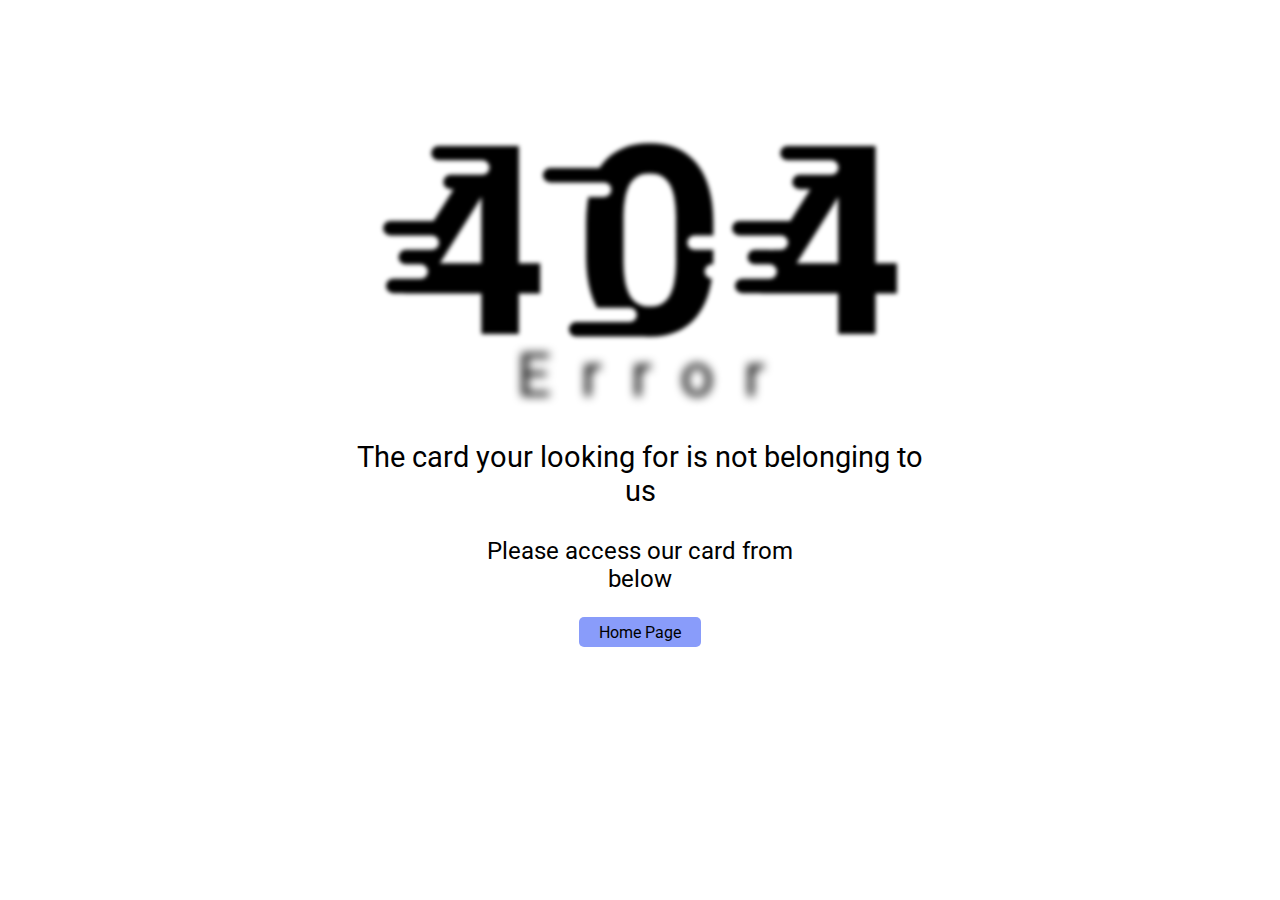
==== 404 error/index.html @ 5a7a1cf3 "404 Error page is added" ====
<!DOCTYPE html>
<html lang="en">
<head>
    <meta charset="UTF-8">
    <meta name="viewport" content="width=device-width, initial-scale=1.0">
    <meta http-equiv="X-UA-Compatible" content="ie=edge">
    <link rel="stylesheet" href="style.css">
    <title>404 Error</title>
    <link href="https://fonts.googleapis.com/css?family=Roboto:300" rel="stylesheet">

    <style>

    body
    {
        font-family: 'Roboto', sans-serif;
        margin: 0px;
        padding: 0px;
    }
    .Error404
    {
        width: 600px;
        height: 200px;
        filter: blur(2px);
    }
    .ErrorP
    {
        font-size: 60px;
        letter-spacing: 30px;
        filter: blur(5px);
        margin: 0px 0px 0px 30px;
        padding: 0px;
    }
    .paraOne
    {
        font-size: 29px;
    }
    .paraTwo
    {
        font-size: 24px;
    }
    .textAreaOne
    {
        margin: auto;
        max-width: 600px;
        text-align: center;
    }
    .textAreaTwo
    {
        max-width: 368px;
        margin: auto;
        text-align: center;
    }
    button
    {
        width: 122px;
        height: 30px;
        background-color: #899CFA;
        border-radius: 5px;
        border: 0px;
    }

    @media (max-width : 768px)
    {
        .Error404
        {
            width: 250px;
            height: 95px;
        }
        .ErrorP
        {
            font-size: 35px;
            letter-spacing: 20px;
            filter: blur(2px);
        }
        .textAreaOne
        {
            min-width: 235px;
        }
        .textAreaOne > p
        {
            font-size: 20px;
        }
        .textAreaTwo
        {
            min-width: 208px;
        }
        .textAreaTwo > p
        {
            font-size: 20px;
        }
    }
    </style>
</head>
<body>

    <section class="Error" style="display: flex ; justify-content: center ; margin : 140px 0px 0px 0px">
        <svg xmlns="http://www.w3.org/2000/svg" viewBox="0 0 944.356 362.966" class="Error404" >
            <path d="M473.863,350.641H350.3a13.1,13.1,0,0,1,0-26.207H447.27a13.1,13.1,0,1,0,0-26.207h-59.2c-.814-1.473-1.609-2.989-2.365-4.5a143.237,143.237,0,0,1-9.369-24.4,194.865,194.865,0,0,1-5.763-28.388,273.932,273.932,0,0,1-2.155-32.375V145.688a289.208,289.208,0,0,1,1.855-33.621c.595-5.044,1.348-10.011,2.24-14.763h28.457a13.1,13.1,0,1,0,0-26.207h-97.84a13.1,13.1,0,1,1,0-26.207h89.287q2.7-4.1,5.678-7.823A96.262,96.262,0,0,1,414.57,20.85,93.471,93.471,0,0,1,434.313,9.267a108.148,108.148,0,0,1,23.013-6.951A150.9,150.9,0,0,1,509.884,2.3a108.645,108.645,0,0,1,22.99,6.884,93.275,93.275,0,0,1,19.706,11.473A95.353,95.353,0,0,1,569,36.715a113.1,113.1,0,0,1,12.977,20.359,142.7,142.7,0,0,1,9.369,24.362,194.427,194.427,0,0,1,5.763,28.364,273.554,273.554,0,0,1,2.155,32.368V167.19H565.2a13.1,13.1,0,0,0,0,26.208h34.065v11.644c0,4.932-.11,9.832-.328,14.563h-2.289a13.1,13.1,0,0,0-.21,26.205,194.728,194.728,0,0,1-4.505,21.754,146.431,146.431,0,0,1-9.164,25.015,113.858,113.858,0,0,1-12.83,20.85,94.7,94.7,0,0,1-16.363,16.421,92.325,92.325,0,0,1-19.766,11.731,107.841,107.841,0,0,1-23.167,7.038,143.883,143.883,0,0,1-26.569,2.346Q478.876,350.966,473.863,350.641ZM472.428,55.814a39.018,39.018,0,0,0-9.611,3.457,35.455,35.455,0,0,0-8.042,5.761A40.486,40.486,0,0,0,448.3,73.1a58.856,58.856,0,0,0-5.022,10.516,93.839,93.839,0,0,0-3.687,13.114,184.808,184.808,0,0,0-3.373,34.02v83.13a205.5,205.5,0,0,0,2.845,36.428,105.791,105.791,0,0,0,3.556,14.185,66.608,66.608,0,0,0,4.978,11.5,42.608,42.608,0,0,0,6.547,8.888,35.86,35.86,0,0,0,8.263,6.348,38.6,38.6,0,0,0,9.978,3.809,51.431,51.431,0,0,0,11.693,1.27,52.308,52.308,0,0,0,11.57-1.219,38.488,38.488,0,0,0,9.839-3.654,34.751,34.751,0,0,0,8.108-6.091,40.213,40.213,0,0,0,6.377-8.527c3.659-6.467,6.481-14.764,8.388-24.657a200.211,200.211,0,0,0,3.108-34.99v-81.25a202.693,202.693,0,0,0-2.9-36.723,98.865,98.865,0,0,0-3.629-14.025,59.65,59.65,0,0,0-5.081-11.132,42.073,42.073,0,0,0-6.62-8.476,36.3,36.3,0,0,0-8.248-6.054,39.435,39.435,0,0,0-9.876-3.632,55.048,55.048,0,0,0-22.684-.059Zm421.219,290.46Zm-647.41,0Zm579.61,0v-73.9H685.789l-.025-.354H651.687a13.1,13.1,0,1,1,0-26.207h49.793a13.1,13.1,0,1,0,0-26.207H674.4a13.1,13.1,0,0,1,0-26.207h27.081a13.1,13.1,0,0,1,3.856.577l.365-.577h15.872a13.1,13.1,0,0,0,.7-26.189l.012-.019H646.446a13.1,13.1,0,1,1,0-26.207H737.3a13.238,13.238,0,0,1,1.525.088l36.549-57.744H755.643a13.1,13.1,0,1,1,0-26.207H813.3a13.1,13.1,0,0,0,0-26.207H733.8a13.1,13.1,0,1,1,0-26.207h91.331l.009-.014h68.5V217.711h38.709v54.662H893.647v73.9h-67.8ZM821.39,104.867,750.3,217.711h75.542V97.125ZM178.438,346.273v-73.9H38.38l-.025-.354H18.345a13.1,13.1,0,1,1,0-26.207H68.139a13.1,13.1,0,0,0,0-26.207H41.058a13.1,13.1,0,1,1,0-26.207H88.231a13.1,13.1,0,1,0,0-26.208H13.1a13.1,13.1,0,0,1,0-26.207H91.468l36.493-57.656H122.3a13.1,13.1,0,1,1,0-26.207h57.656a13.1,13.1,0,1,0,0-26.207h-79.5a13.1,13.1,0,1,1,0-26.207h77.264l.009-.014h68.5V217.711h38.71v54.662h-38.71v73.9h-67.8ZM173.98,104.867,102.9,217.711h75.542V97.125Z" transform="translate(6 6)"/>
        </svg>
    </section>

    <p class="ErrorP" style="display: flex ; justify-content: center ;">Error</p>
    
    <section class="textAreaOne">
        <p class="paraOne">The card your looking for is not belonging to us</p>
    </section>

    <section class="textAreaTwo">
        <p class="paraTwo">Please access our card from below</p>
    </section>

    <div style="display: flex ; justify-content: center ">
            <button >
                <p style="font-size: 16px ; margin: 0px 0px 0px 0px ; font-family: 'Roboto', sans-serif ;">Home Page</p>
            </button>
    </div>
</body>
</html>
---- 404 error/style.css ----
body
    {
        font-family: 'Roboto', sans-serif;
        margin: 0px;
        padding: 0px;
    }
    
    .Error404
    {
        width: 600px;
        height: 200px;
        filter: blur(2px);
    }

    body > p
    {
        font-size: 60px;
        letter-spacing: 30px;
        filter: blur(5px);
        margin: 0px 0px 0px 30px;
        padding: 0px;
    }

    .paraOne
    {
        font-size: 29px;
        display: flex ; 
        justify-content: center ;
    }

    .paraTwo
    {
        font-size: 24px;
        display: flex ; 
        justify-content: center ;
    }

    button
    {
        width: 122px;
        height: 30px;
        background-color: #899CFA;
        border-radius: 5px;
        border: 0px;
    }
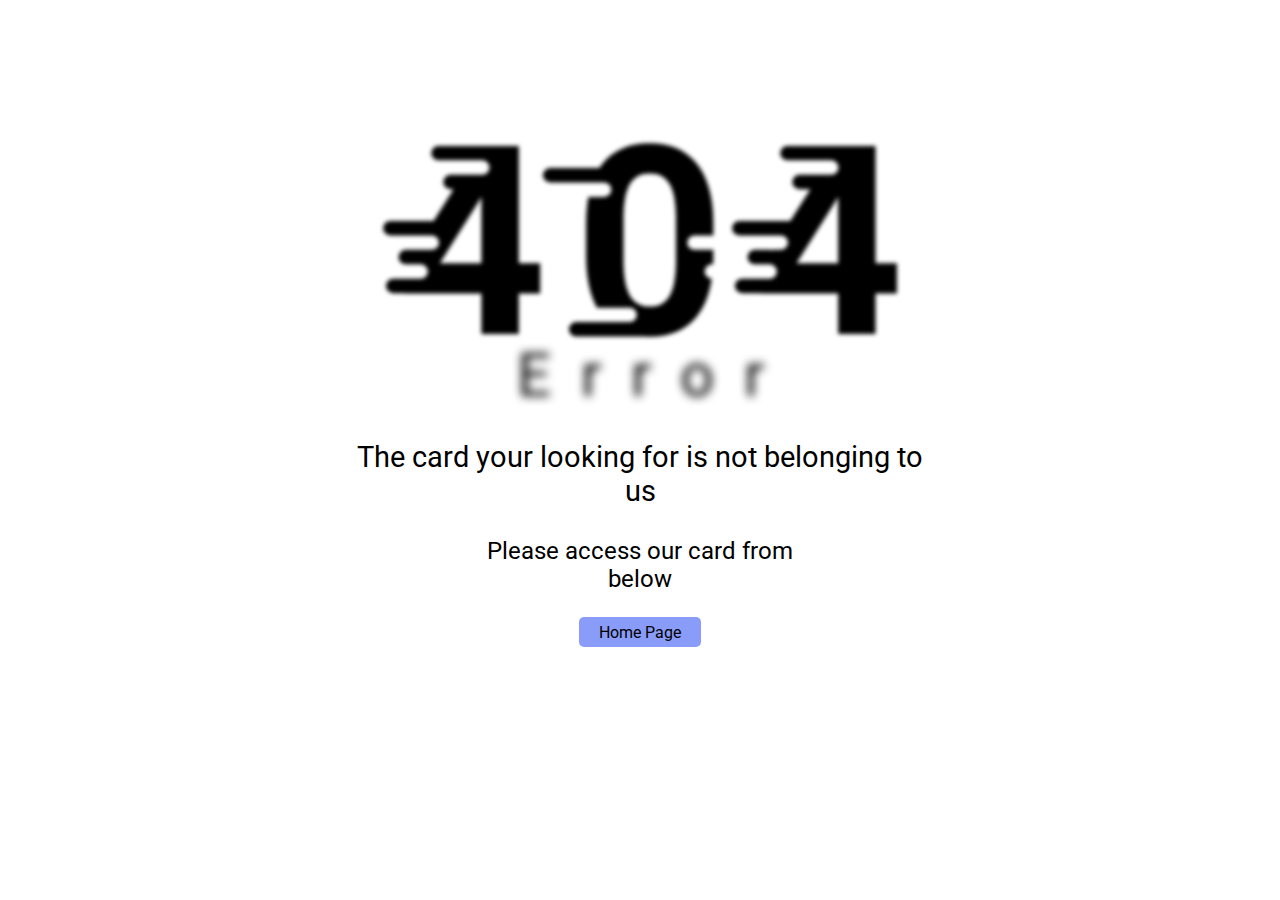
==== commit 0da862a9: "width property is changed" ====
--- a/404 error/index.html
+++ b/404 error/index.html
@@ -59,7 +59,7 @@
         border: 0px;
     }
 
-    @media (max-width : 768px)
+    @media (max-width : 400px)
     {
         .Error404
         {
@@ -74,7 +74,8 @@
         }
         .textAreaOne
         {
-            min-width: 235px;
+            width: 200px;
+            min-width: 100px;
         }
         .textAreaOne > p
         {
@@ -82,7 +83,8 @@
         }
         .textAreaTwo
         {
-            min-width: 208px;
+            width: 200px;
+            min-width: 100px;
         }
         .textAreaTwo > p
         {
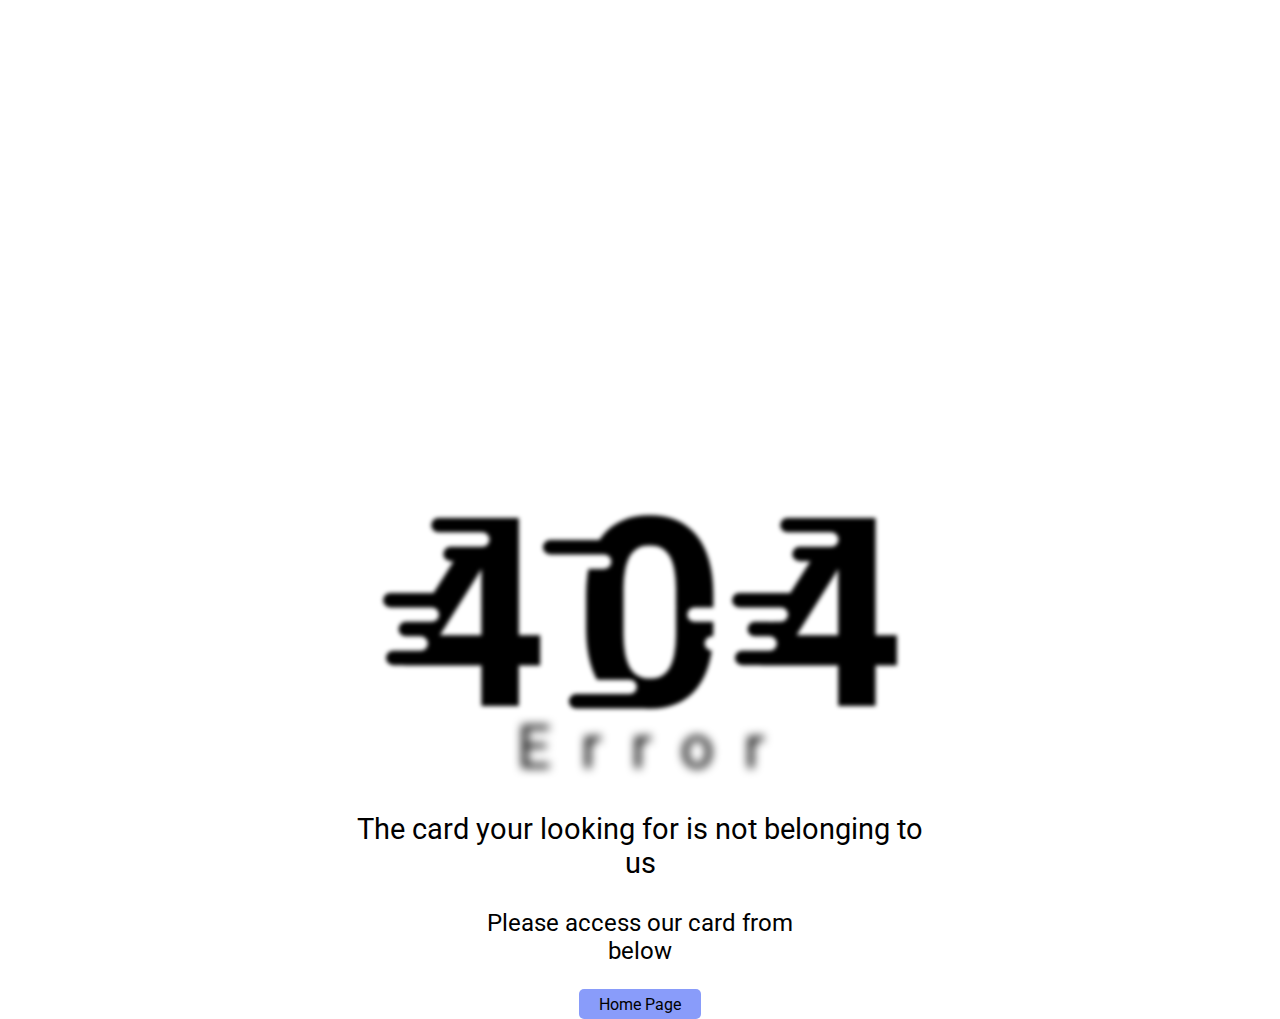
==== commit 73c90ace: "percentage feature for margin is added" ====
--- a/404 error/index.html
+++ b/404 error/index.html
@@ -74,8 +74,8 @@
         }
         .textAreaOne
         {
-            width: 200px;
-            min-width: 100px;
+            width: 200px; /* This is used to set the width of the container at 400px or below */
+            min-width: 100px; /* this is used to set the min width of the container */
         }
         .textAreaOne > p
         {
@@ -95,7 +95,7 @@
 </head>
 <body>
 
-    <section class="Error" style="display: flex ; justify-content: center ; margin : 140px 0px 0px 0px">
+    <section class="Error" style="display: flex ; justify-content: center ; margin : 40% 0px 0px 0px">
         <svg xmlns="http://www.w3.org/2000/svg" viewBox="0 0 944.356 362.966" class="Error404" >
             <path d="M473.863,350.641H350.3a13.1,13.1,0,0,1,0-26.207H447.27a13.1,13.1,0,1,0,0-26.207h-59.2c-.814-1.473-1.609-2.989-2.365-4.5a143.237,143.237,0,0,1-9.369-24.4,194.865,194.865,0,0,1-5.763-28.388,273.932,273.932,0,0,1-2.155-32.375V145.688a289.208,289.208,0,0,1,1.855-33.621c.595-5.044,1.348-10.011,2.24-14.763h28.457a13.1,13.1,0,1,0,0-26.207h-97.84a13.1,13.1,0,1,1,0-26.207h89.287q2.7-4.1,5.678-7.823A96.262,96.262,0,0,1,414.57,20.85,93.471,93.471,0,0,1,434.313,9.267a108.148,108.148,0,0,1,23.013-6.951A150.9,150.9,0,0,1,509.884,2.3a108.645,108.645,0,0,1,22.99,6.884,93.275,93.275,0,0,1,19.706,11.473A95.353,95.353,0,0,1,569,36.715a113.1,113.1,0,0,1,12.977,20.359,142.7,142.7,0,0,1,9.369,24.362,194.427,194.427,0,0,1,5.763,28.364,273.554,273.554,0,0,1,2.155,32.368V167.19H565.2a13.1,13.1,0,0,0,0,26.208h34.065v11.644c0,4.932-.11,9.832-.328,14.563h-2.289a13.1,13.1,0,0,0-.21,26.205,194.728,194.728,0,0,1-4.505,21.754,146.431,146.431,0,0,1-9.164,25.015,113.858,113.858,0,0,1-12.83,20.85,94.7,94.7,0,0,1-16.363,16.421,92.325,92.325,0,0,1-19.766,11.731,107.841,107.841,0,0,1-23.167,7.038,143.883,143.883,0,0,1-26.569,2.346Q478.876,350.966,473.863,350.641ZM472.428,55.814a39.018,39.018,0,0,0-9.611,3.457,35.455,35.455,0,0,0-8.042,5.761A40.486,40.486,0,0,0,448.3,73.1a58.856,58.856,0,0,0-5.022,10.516,93.839,93.839,0,0,0-3.687,13.114,184.808,184.808,0,0,0-3.373,34.02v83.13a205.5,205.5,0,0,0,2.845,36.428,105.791,105.791,0,0,0,3.556,14.185,66.608,66.608,0,0,0,4.978,11.5,42.608,42.608,0,0,0,6.547,8.888,35.86,35.86,0,0,0,8.263,6.348,38.6,38.6,0,0,0,9.978,3.809,51.431,51.431,0,0,0,11.693,1.27,52.308,52.308,0,0,0,11.57-1.219,38.488,38.488,0,0,0,9.839-3.654,34.751,34.751,0,0,0,8.108-6.091,40.213,40.213,0,0,0,6.377-8.527c3.659-6.467,6.481-14.764,8.388-24.657a200.211,200.211,0,0,0,3.108-34.99v-81.25a202.693,202.693,0,0,0-2.9-36.723,98.865,98.865,0,0,0-3.629-14.025,59.65,59.65,0,0,0-5.081-11.132,42.073,42.073,0,0,0-6.62-8.476,36.3,36.3,0,0,0-8.248-6.054,39.435,39.435,0,0,0-9.876-3.632,55.048,55.048,0,0,0-22.684-.059Zm421.219,290.46Zm-647.41,0Zm579.61,0v-73.9H685.789l-.025-.354H651.687a13.1,13.1,0,1,1,0-26.207h49.793a13.1,13.1,0,1,0,0-26.207H674.4a13.1,13.1,0,0,1,0-26.207h27.081a13.1,13.1,0,0,1,3.856.577l.365-.577h15.872a13.1,13.1,0,0,0,.7-26.189l.012-.019H646.446a13.1,13.1,0,1,1,0-26.207H737.3a13.238,13.238,0,0,1,1.525.088l36.549-57.744H755.643a13.1,13.1,0,1,1,0-26.207H813.3a13.1,13.1,0,0,0,0-26.207H733.8a13.1,13.1,0,1,1,0-26.207h91.331l.009-.014h68.5V217.711h38.709v54.662H893.647v73.9h-67.8ZM821.39,104.867,750.3,217.711h75.542V97.125ZM178.438,346.273v-73.9H38.38l-.025-.354H18.345a13.1,13.1,0,1,1,0-26.207H68.139a13.1,13.1,0,0,0,0-26.207H41.058a13.1,13.1,0,1,1,0-26.207H88.231a13.1,13.1,0,1,0,0-26.208H13.1a13.1,13.1,0,0,1,0-26.207H91.468l36.493-57.656H122.3a13.1,13.1,0,1,1,0-26.207h57.656a13.1,13.1,0,1,0,0-26.207h-79.5a13.1,13.1,0,1,1,0-26.207h77.264l.009-.014h68.5V217.711h38.71v54.662h-38.71v73.9h-67.8ZM173.98,104.867,102.9,217.711h75.542V97.125Z" transform="translate(6 6)"/>
         </svg>
